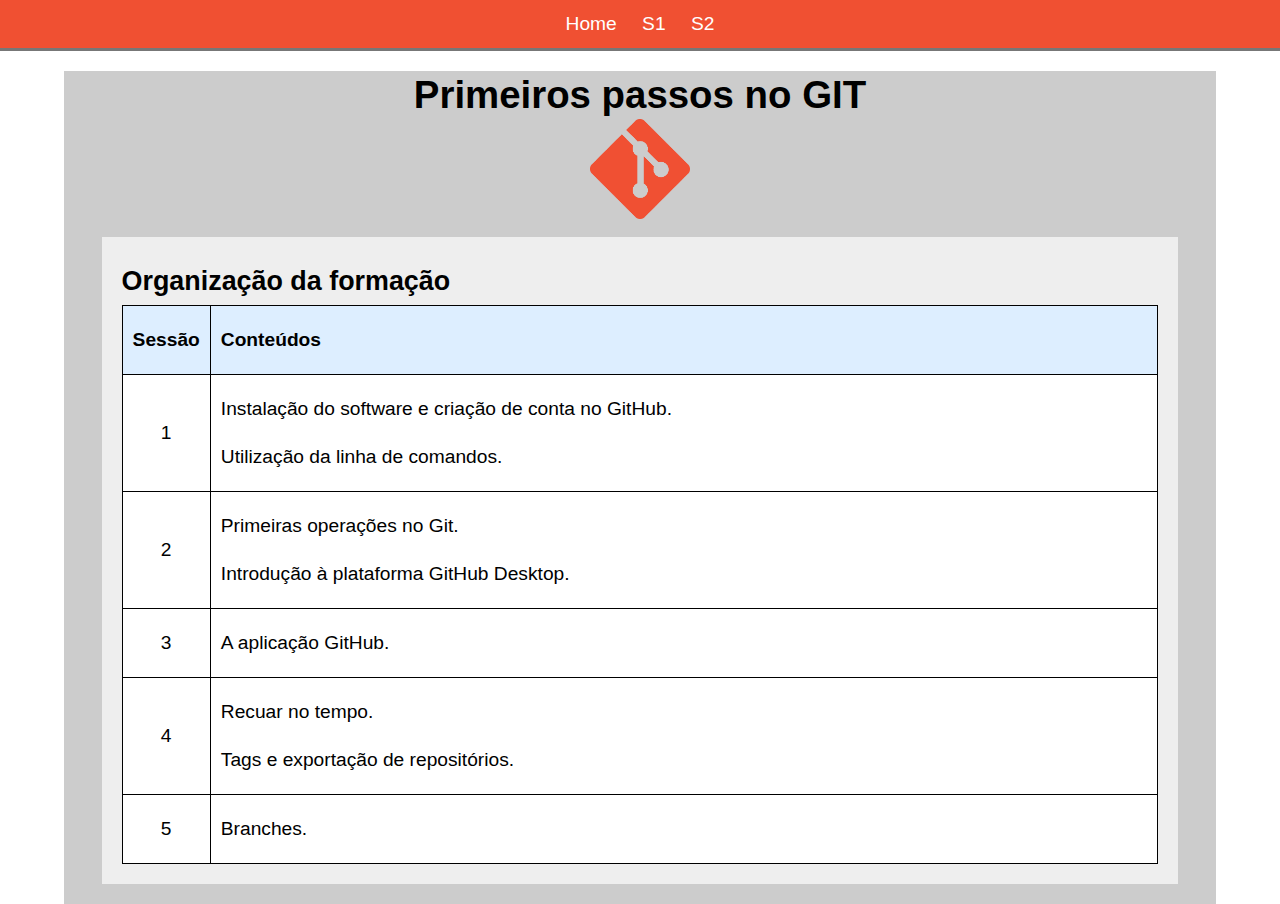
==== index.html @ fdeb6f54 "Estrutura do site" ====
<!DOCTYPE html>
<html lang="pt-pt">
<head>
    <meta charset="UTF-8">
    <meta name="viewport" content="width=device-width, initial-scale=1.0">
    <title>GIT-Tutorial :: Início</title>
    <link rel="stylesheet" href="css/styles.css" type="text/css" />
</head>
<body>
    <header>
        <ul>
            <li><a href="index.html">Home</a></li>
            <li><a href="s1.html" target="_blank">S1</a></li>
            <li><a href="s2.html" target="_blank">S2</a></li>
        </ul>
    </header>
    <main>
        <h1>Primeiros passos no GIT</h1>
        <img src="img/Git-logo.png" alt = "GIT logótipo" title = "GIT logótipo" width="100px" />

    <article>
        <h2>Organização da formação</h2>
        <table>
            <tr><th>Sessão</th><th>Conteúdos</th></tr>
            <tr><td>1</td><td>Instalação do software e criação de conta no GitHub. <br />Utilização da linha de comandos.</td></tr>
            <tr><td>2</td><td>Primeiras operações no Git. <br /> Introdução à plataforma GitHub Desktop.</td></tr>
            <tr><td>3</td><td>A aplicação GitHub.</td></tr>
            <tr><td>4</td><td>Recuar no tempo. <br /> Tags e exportação de repositórios.</td></tr>
            <tr><td>5</td><td>Branches.</td></tr>
        </table>
        <h2>
    </article>
    </main>
</body>
</html>
---- css/styles.css ----
*{
    padding: 0;
    margin: 0;

}

body{
    background-color:#fff;
    font-family: sans-serif;
    font-size: 1.2em;
    line-height: 250%;
}

h1{
    color:#000;
    font-family: sans-serif;
    font-size: 2em;
}

h2{
    color:#000;
    font-family: sans-serif;
    font-size: 1.4em;
}

h3{
    color:#777;
    font-family: sans-serif;
    font-size: 1.2em;
}

li{
    list-style: none;
    display: inline;
    padding-right: 20px;
}

a{
    text-decoration: none;
    color:#fff;
}

a:hover{
    text-decoration: underline;
    color:#000;
}

article a{
    text-decoration: none;
    color:#000;
}

header{
    text-align: center;
    background-color:rgb(240, 80, 50);
    padding-left: 20px;;
    border-bottom: 3px #777 solid;
    margin-bottom: 20px;
}

main{
    background-color: #ccc;
    width: 90%;
    margin: 0 auto;
    text-align: center;
    min-width: 500px;
    padding-bottom: 20px;
}

article{
    background-color: #eee;
    width: 90%;
    margin: 0 auto;
    padding: 20px;
    text-align: left;
}

table{
    width: 100%;
    border-collapse: collapse;
}

table, th, td {
    font-family: sans-serif;
    font-size: 1em;
    border: 1px solid #000;
}

th, td{
    padding: 10px;
}

th {
    background-color: #def;
}

td {
    background-color: white;
}

td:first-child {
    width: 40px;
    text-align: center;
}
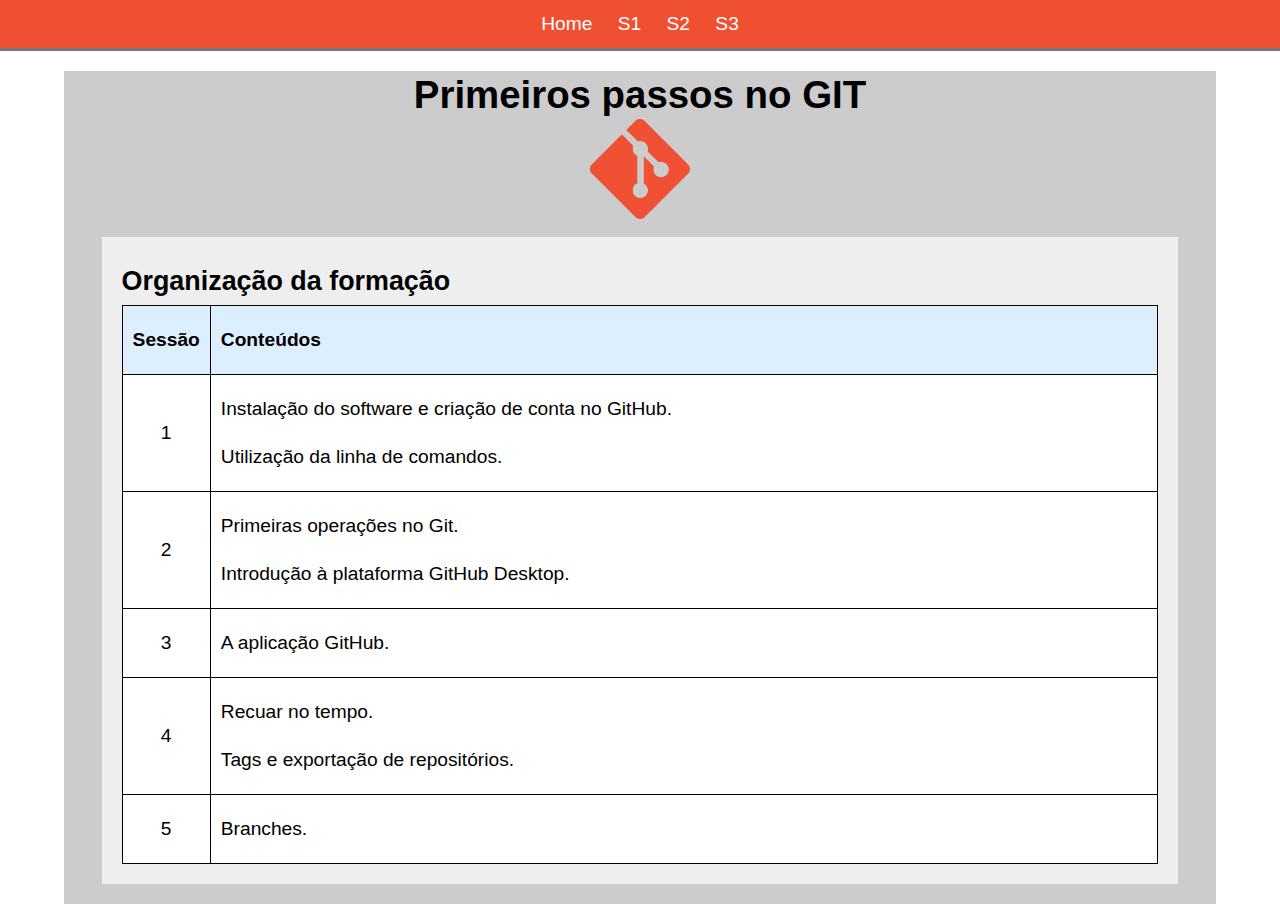
==== commit ebb66ef4: "Adicionado link para a s3" ====
--- a/index.html
+++ b/index.html
@@ -12,6 +12,7 @@
             <li><a href="index.html">Home</a></li>
             <li><a href="s1.html" target="_blank">S1</a></li>
             <li><a href="s2.html" target="_blank">S2</a></li>
+            <li><a href="s3.html" target="_blank">S3</a></li>
         </ul>
     </header>
     <main>
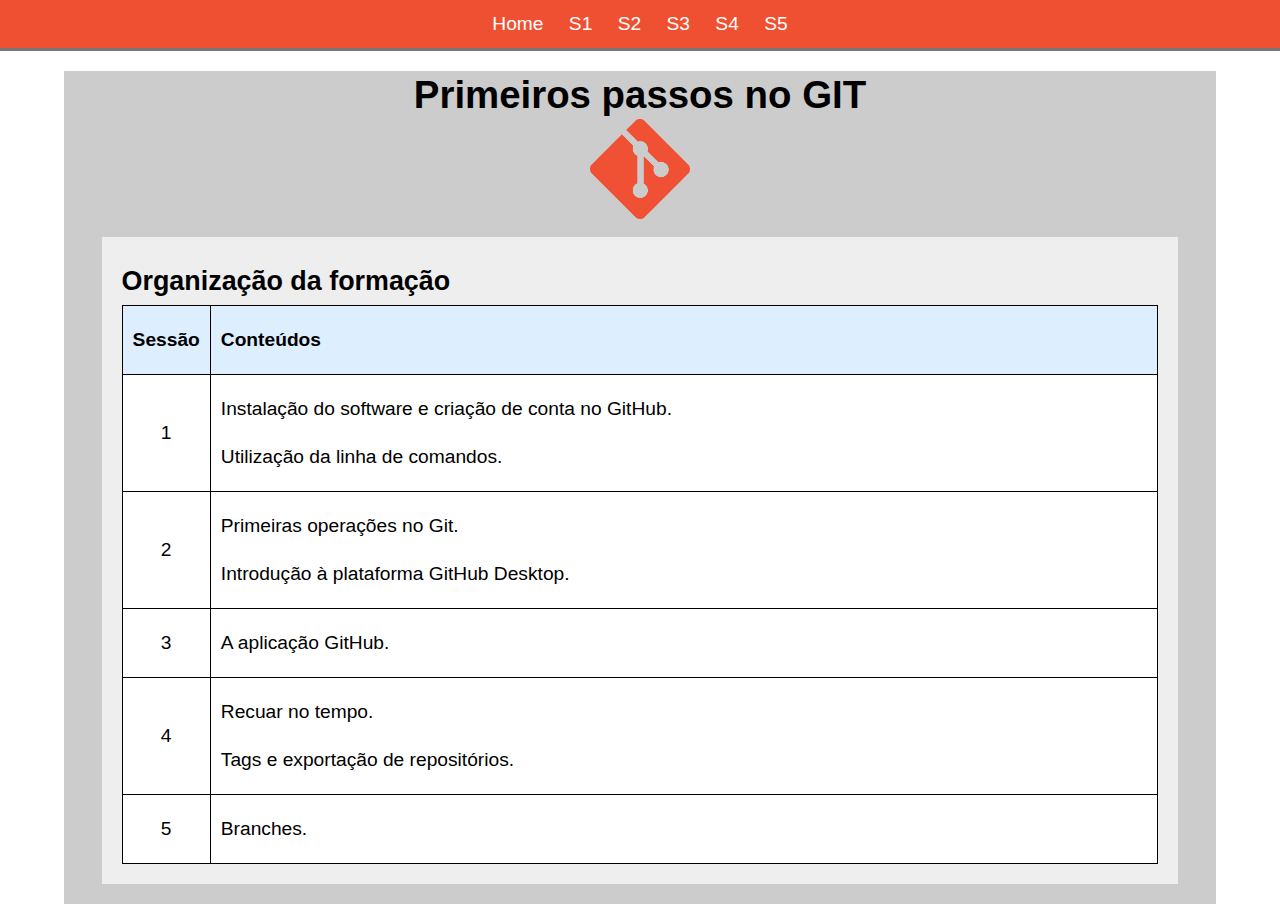
==== commit a7eb113e: "Atualizados os links para S4 e S5" ====
--- a/index.html
+++ b/index.html
@@ -13,6 +13,8 @@
             <li><a href="s1.html" target="_blank">S1</a></li>
             <li><a href="s2.html" target="_blank">S2</a></li>
             <li><a href="s3.html" target="_blank">S3</a></li>
+            <li><a href="s4.html" target="_blank">S4</a></li>
+            <li><a href="s5.html" target="_blank">S5</a></li>
         </ul>
     </header>
     <main>
